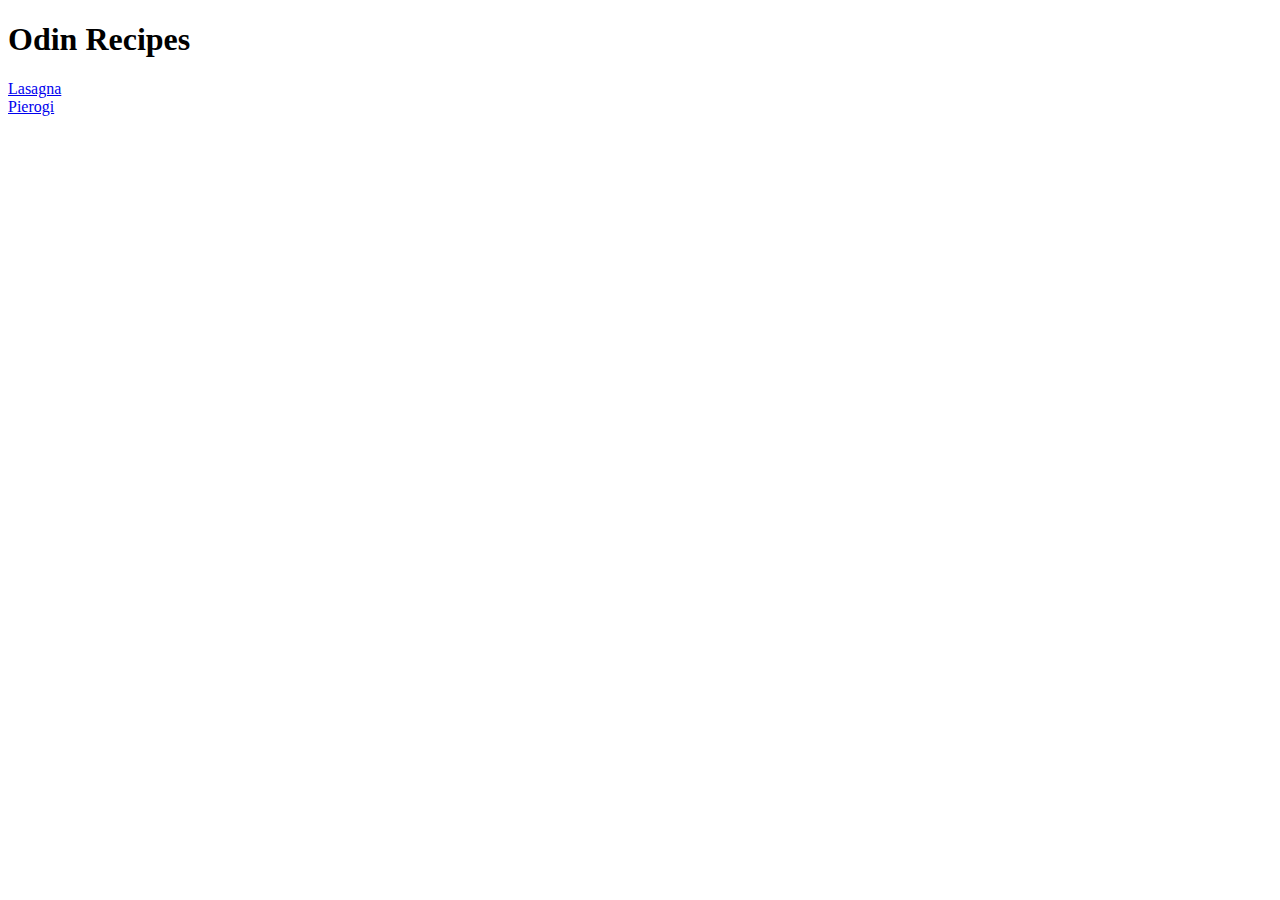
==== index.html @ cc0933e2 "Add images, lasagna and pierogi" ====
<!DOCTYPE html>
<html lang="en">
    <head>
        <meta charset="UTF-8">
        <title>Odin Recipes</title>
    </head>
    <body>

        <h1>Odin Recipes</h1>

        <a href="../odin-recipes/recipes/lasagna.html">Lasagna</a>
        <br>
        <a href="../odin-recipes/recipes/pierogi.html">Pierogi</a>

    </body>
</html>
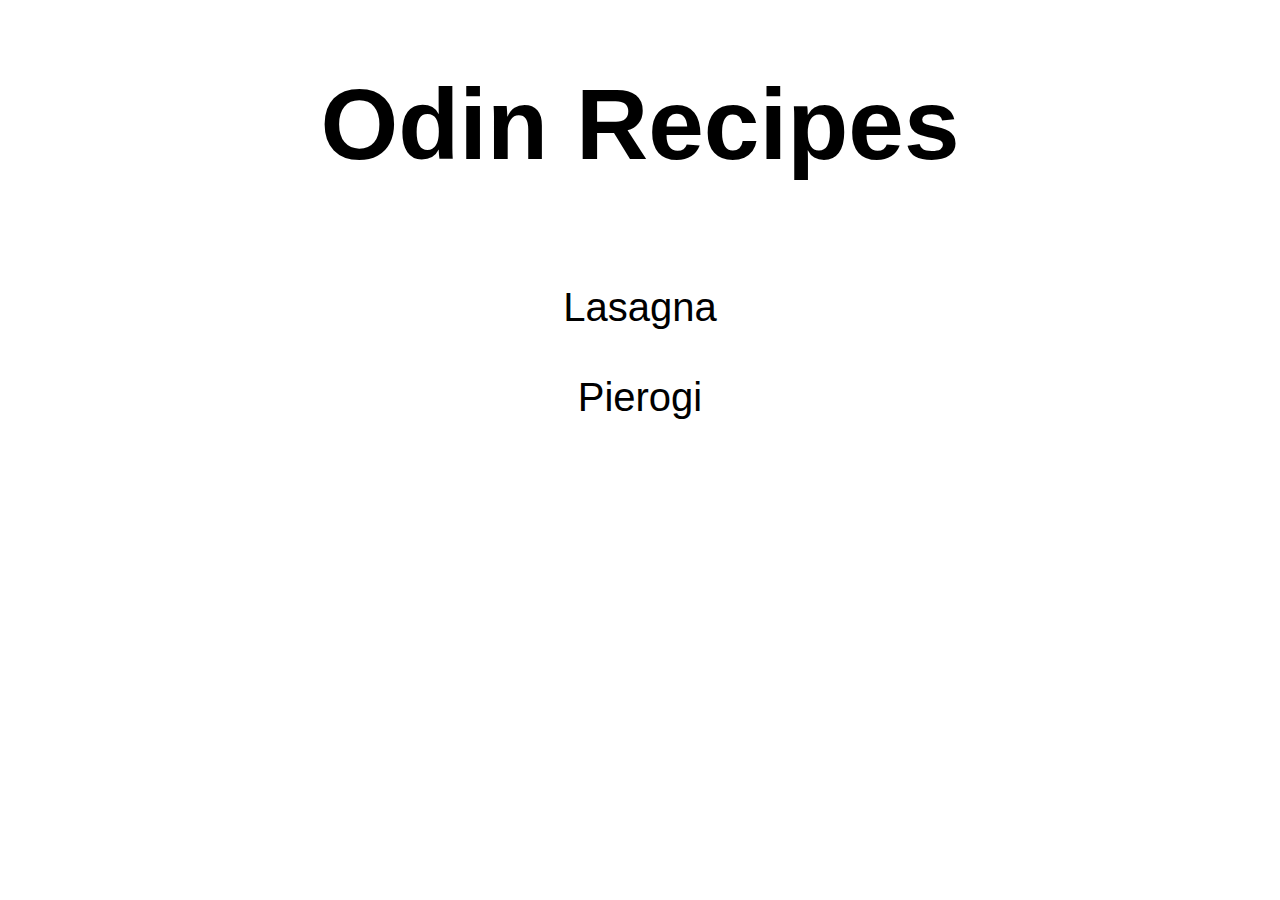
==== commit c1060cc5: "Add style.css" ====
--- a/index.html
+++ b/index.html
@@ -3,14 +3,21 @@
     <head>
         <meta charset="UTF-8">
         <title>Odin Recipes</title>
+        <link rel="stylesheet" href="style.css">
     </head>
     <body>
 
         <h1>Odin Recipes</h1>
 
-        <a href="../odin-recipes/recipes/lasagna.html">Lasagna</a>
         <br>
-        <a href="../odin-recipes/recipes/pierogi.html">Pierogi</a>
+        <br>
+
+        <div class="links">
+            <a href="../odin-recipes/recipes/lasagna.html">Lasagna</a>
+            <br>
+            <br>
+            <a href="../odin-recipes/recipes/pierogi.html">Pierogi</a>
+        </div>
 
     </body>
 </html>--- a/style.css
+++ b/style.css
@@ -0,0 +1,51 @@
+body {
+    font-family:'Trebuchet MS', 'Lucida Sans', Arial, sans-serif;
+}
+
+h1 {
+    font-size: 100px;
+    text-align: center;
+}
+
+h3 {
+    font-size: 50px;
+    text-align: center;
+}
+
+p, ul, ol {
+    font-size: 20px;
+    text-align: center;
+    list-style-position: inside;
+}
+
+.links {
+    text-align: center;
+    font-size: 40px;
+}
+
+a {
+    text-decoration: none;
+    color: black;
+}
+
+
+/* Lasagna Page */
+
+#img-lasagna {
+    width: 500px;
+    height: auto;
+    display:block;
+    margin-left: auto;
+    margin-right: auto;
+}
+
+
+/* Pierogi Page */
+
+#img-pierogi {
+    width: 500px;
+    height: auto;
+    display:block;
+    margin-left: auto;
+    margin-right: auto;    
+}